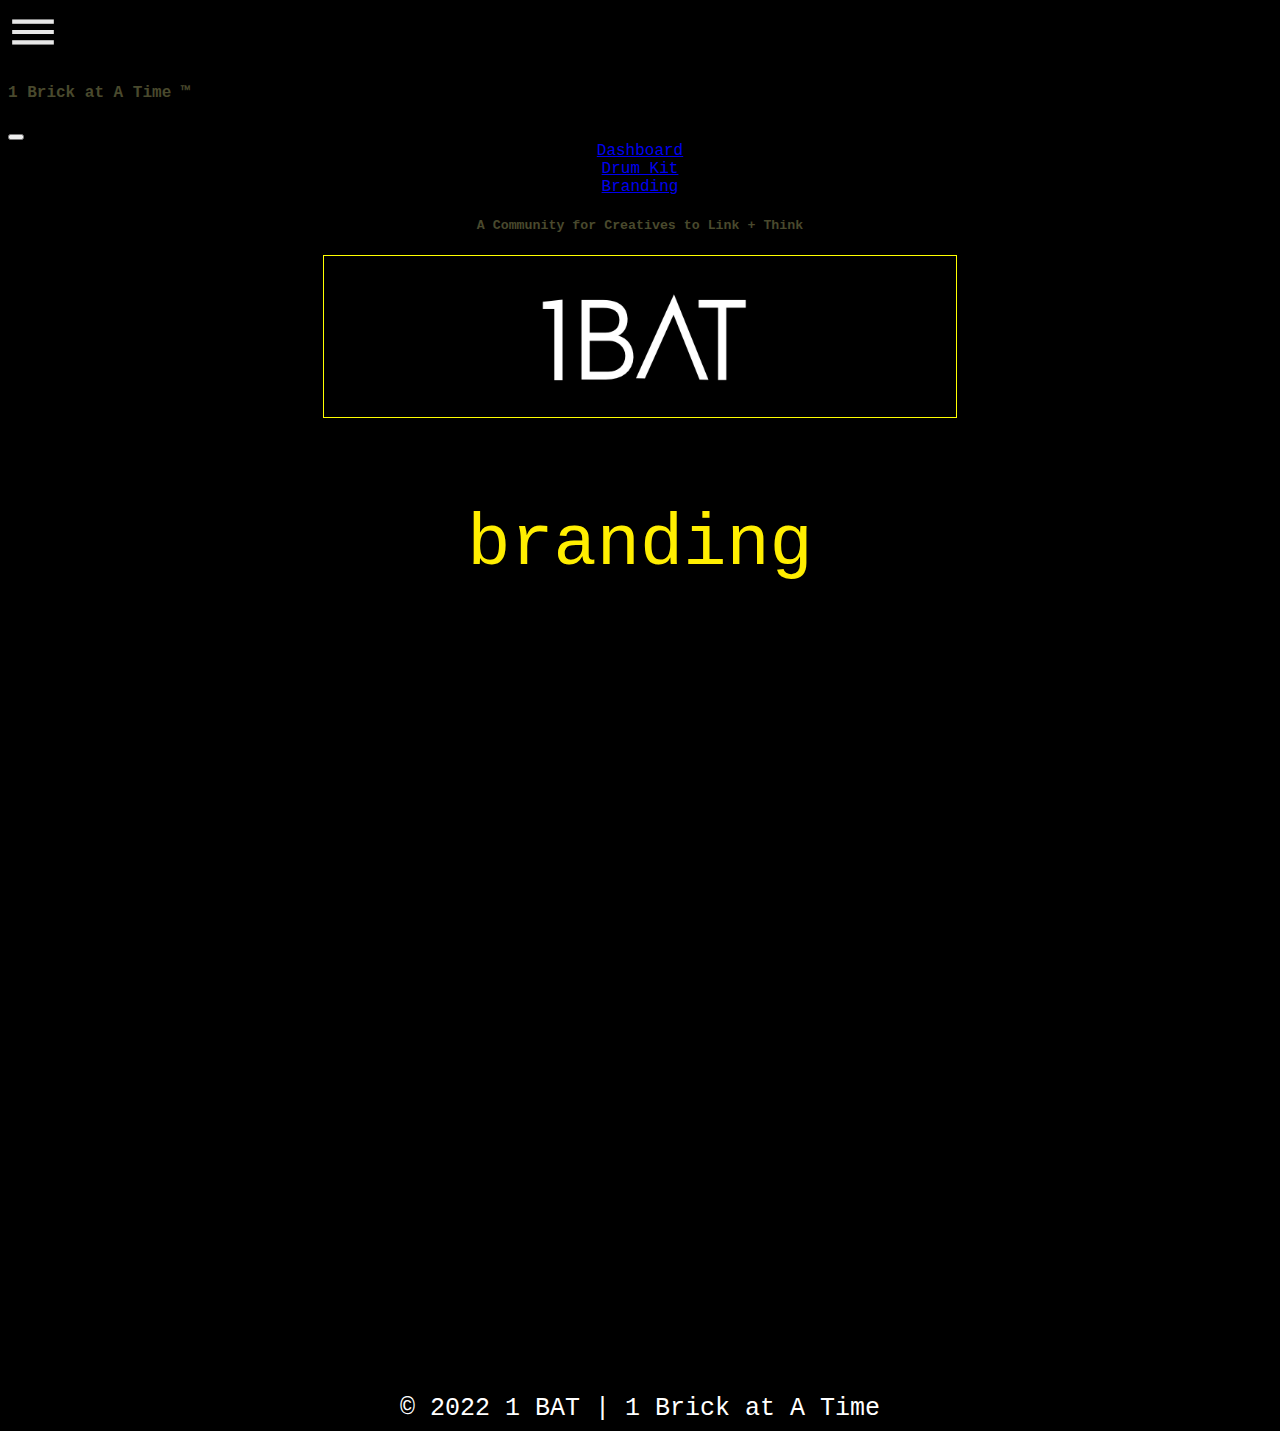
==== branding.html @ 71df1e8a "rolled back changes and cloned the latest file at current state" ====
<!DOCTYPE html>
<html lang="en">
<head>
    
    <meta charset="UTF-8">
    <meta http-equiv="X-UA-Compatible" content="IE=edge">
    <meta name="viewport" content="width=device-width, initial-scale=1.0">
    <title>1 BAT | 1 Brick at A Time | The Pyramids Weren't Built in a Day</title>
    
    <link href="https://fonts.googleapis.com/icon?family=Material+Icons" rel="stylesheet">

    <link rel="stylesheet" href="style.css">
    <link href="https://cdn.jsdelivr.net/npm/bootstrap@5.1.3/dist/css/bootstrap.min.css" rel="stylesheet"
        integrity="sha384-1BmE4kWBq78iYhFldvKuhfTAU6auU8tT94WrHftjDbrCEXSU1oBoqyl2QvZ6jIW3" crossorigin="anonymous">
    <link rel="icon" type="image/png" href="logo.png"/>

    <script defer src="index.js"></script>
    
    <script src="https://cdn.jsdelivr.net/npm/@popperjs/core@2.10.2/dist/umd/popper.min.js"
        integrity="sha384-7+zCNj/IqJ95wo16oMtfsKbZ9ccEh31eOz1HGyDuCQ6wgnyJNSYdrPa03rtR1zdB"
        crossorigin="anonymous"></script>
    <script src="https://cdn.jsdelivr.net/npm/bootstrap@5.1.3/dist/js/bootstrap.min.js"
        integrity="sha384-QJHtvGhmr9XOIpI6YVutG+2QOK9T+ZnN4kzFN1RtK3zEFEIsxhlmWl5/YESvpZ13"
        crossorigin="anonymous"></script>
</head>


<div class="nav-div">
    
    
    
    <a class="nav-link" href="#scrollspyHeading1">
        <span class="material-icons" type="button" data-bs-toggle="offcanvas" data-bs-target="#offcanvasRight"
        aria-controls="offcanvasRight"> dehaze </span>
    </a>

    <!-- <h3>
        sign up | Log in
    </h3> -->
    
    <div class="offcanvas offcanvas-end" tabindex="-1" id="offcanvasRight" aria-labelledby="offcanvasRightLabel">
        <div class="offcanvas-header">
            <h4 id="offcanvasRightLabel">1 Brick at A Time ™ </h4>
            
            <button type="button" class="btn-close text-reset" data-bs-dismiss="offcanvas" aria-label="Close"></button>
        </div>
        <div class="offcanvas-body" style="text-align: center;">
            
            <nav>
                <a href="/" class="nav-link" data-link>Dashboard</a> <br>
                <a href="/drums.html" class="nav-link" data-link>Drum Kit</a> <br>
                <a href="/branding.html" class="nav-link" data-link>Branding</a>
            </nav>

            <h5 id="offcanvasRightLabel">A Community for Creatives to Link + Think </h5>
        </div>
    </div>
    
</div>

<!-- </div> -->
  
    <body class="container-fluid" style="background-color: black;">

        <div style="text-align: center;">
        <a href="index.html"><img src="banner.png"
                style="width: 50%; text-align: center; border: yellow 1px; border-style: solid; margin-bottom: 10px;">
        </a>
            </div>

        <center>
            <div class="form-results-div" id='form-results-div'>

            </div>
        <div id="error" class="error-div">              
            <p style="font-size: .75in;" style="color: gray;">branding</p>
            <iframe src="https://player.vimeo.com/video/339243519?h=982b3cb230&autoplay=1&byline=0&portrait=0" width="640"
                height="440" frameborder="0" allow="autoplay; fullscreen; picture-in-picture" allowfullscreen></iframe>
            </div>
            
    </center>

</body>

<footer>
    <center>
        <div class="footer-container">
            <span>© 2022 1 BAT | 1 Brick at A Time</span>
        </div>
    </center>
</footer>


</html>
---- style.css ----
.container-fluid {
    display: inline-flexbox;
    background-color: rgb(0, 0, 0);
    height: min-content;
    cursor: pointer;
}

.beat-container {
    /* background-color: rgb(78, 65, 87); */
    font-family: 'Courier New', Courier, monospace;
    /* background-image: url('maschine-beats.gif'); */
    background-repeat: no-repeat;
    background-attachment: fixed;
    background-size: cover;
    height: max-content;
}

.feature-container {
    font-family: 'Courier New', Courier, monospace;
    /* background-attachment: fixed; */
    background-size: cover;
}


.coder-container {
    background-image: url('jc.gif');
    background-repeat: no-repeat;
    background-attachment: fixed;
    background-size: cover;
    height: 400px;
    font-family: 'Courier New', Courier, monospace;
    position: relative;
    display: block;
    margin-left: auto;
    margin-right: auto;
}

.social-container {
    background-color: rgb(0, 0, 0);
    display: flex;
    display: inline-flexbox;
    align-items: center;
    font-family: Arial, Helvetica Bold, sans-serif;
    justify-content: space-between;
}

.social-container:hover {
    color:rgb(0, 0, 0);
}

.drum-machine-container {
    background-color: trans;
    display: flex;
    color: rgb(255, 255, 255);
    font-family: Arial, Helvetica Bold, sans-serif;
    align-items: center;
    height: 75px;
    width: 100%;
}



.creative-projects-container {
    background-color: rgba(196, 196, 196, 0.486);
    display: flex;
    color: rgb(255, 255, 255);
    font-family: Arial, Helvetica Bold, sans-serif;
    align-items: center;
    height: 150px;
    border: 10px;
    border-color: green;
}

.sound {
    color: yellow;
    display: inline-flexbox;
    background-repeat: no-repeat;
    /* border: .10px; */
    border: solid .5px;
    width: 100px;
    height: 100px;
    border-color:rgb(0, 0, 0);
    /* border-radius: 25px; */
    background-color:rgb(212, 212, 212);
    color: black;
    margin-top: 50px;
    text-align: center;
    margin-right: auto;
    margin-left: auto;
    transition: background .25s;
    box-shadow: 4px 4px 4px #424242;

}

.sound h1 {
    font-size: large;
    margin-top: 35px;
}
.sound:hover {
    /* background-image: url("maschine-beats.gif"); */
    background-position: center;
    background-color: transparent;
    border: solid .5px;
    color: rgb(255, 238, 0);
    transition: linear;
    box-shadow: 8px 8px 6px #424242;
}

.playing {
     background-position: center;
    background-color: transparent;
    border: 1px;
    border: solid;
    color: rgb(255, 238, 0);
    transition: linear;

}

.projects-box {
    color: transparent;
    background-repeat: no-repeat;
    background-position-x: unset;
    border: 1px;
    width: 50%;
    height: 400px;
    border-color:rgb(255, 238, 0);
    background-color: rgb(255, 255, 255);
}

.projects-box:hover {
    background-position: center;
    background-color: rgb(0, 0, 0);
    border: 1px;
    color: rgb(255, 255, 255);
}

.beat-box {
    border: 1px;
    height: 400px;
    width: 50%;
    background-color:rgb(255, 238, 0);
    background-repeat: no-repeat;
    color: transparent;
}

.beat-box:hover {
    /* background-image: url("maschine-beats.gif"); */
    background-position: center;
    background-color: rgb(0, 0, 0);
    color: white;
    border: 1px;
    width: 50%;
}


.footer-container {
    background-color: black;
    background-repeat: no-repeat;
    background-attachment: fixed;
    background-size: cover;
    height: 75px;
    font-family: 'Courier New', Courier, monospace;
    text-align: bottom;
    position: relative;
    display: block;
    margin-left: auto;
    margin-right: auto;
    color: white;
}

.footer-container span {
   font-size: 25px;
   position: absolute;
    bottom: 0;
    right: 0;
    left: 0;
}

.nav-div {
   
    font-family: 'Courier New', Courier, monospace;
    color: rgb(73, 73, 45);
    display: inline;
}

.img {
    padding: 0;
    display: block;
    margin: 0 auto;
    width: 100%;
}

.material-icons { 
    font-size: 50px;
    position: static;
    color: rgb(231, 231, 231);
}

.material-icons:hover {
    color: rgb(255, 238, 0);
}

.input {
font-size: 20px;
font-family: 'Courier New', Courier, monospace;
border-radius: 25px;
border: 1px transparent;
padding: 20px;
margin-bottom: 10px;
width: 50%;
resize: vertical;
height: 1px;
outline: none;
}

.input:hover {
/* box-shadow: 0 0 11px rgba(21, 24, 26, 0.555); */
box-shadow: 0 0 11px rgb(255, 238, 0);
}

.buttons {
background-color: rgb(129, 137, 143);
font-family: 'Courier New', Courier, monospace;
border-radius: 25px;
border: transparent;
width: fit-content;
resize: vertical;
outline: transparent;
font-size: 25px;
}

.buttons:hover {
background-color: rgb(90, 84, 143);
box-shadow: 0 0 11px rgba(33,33,33,.2);
color: rgb(255, 255, 255);
}

.error-div {
    background-color: rgb(0, 0, 0);
    width: 100%;
    font-size: 33px;
    font-family: 'Courier New', Courier, monospace;
    color: rgb(255, 238, 0);
    padding-bottom: 2.5in; 
}

.error-div:hover {
background-image: url('tvstatic.txt')
}

.sign-up-button {
    border-radius: 25%;
    border:rgb(255, 238, 0);
}

.machine-label {
    border: 2px;
    border-color: white;
    color: yellow;
    width: 100%;
}
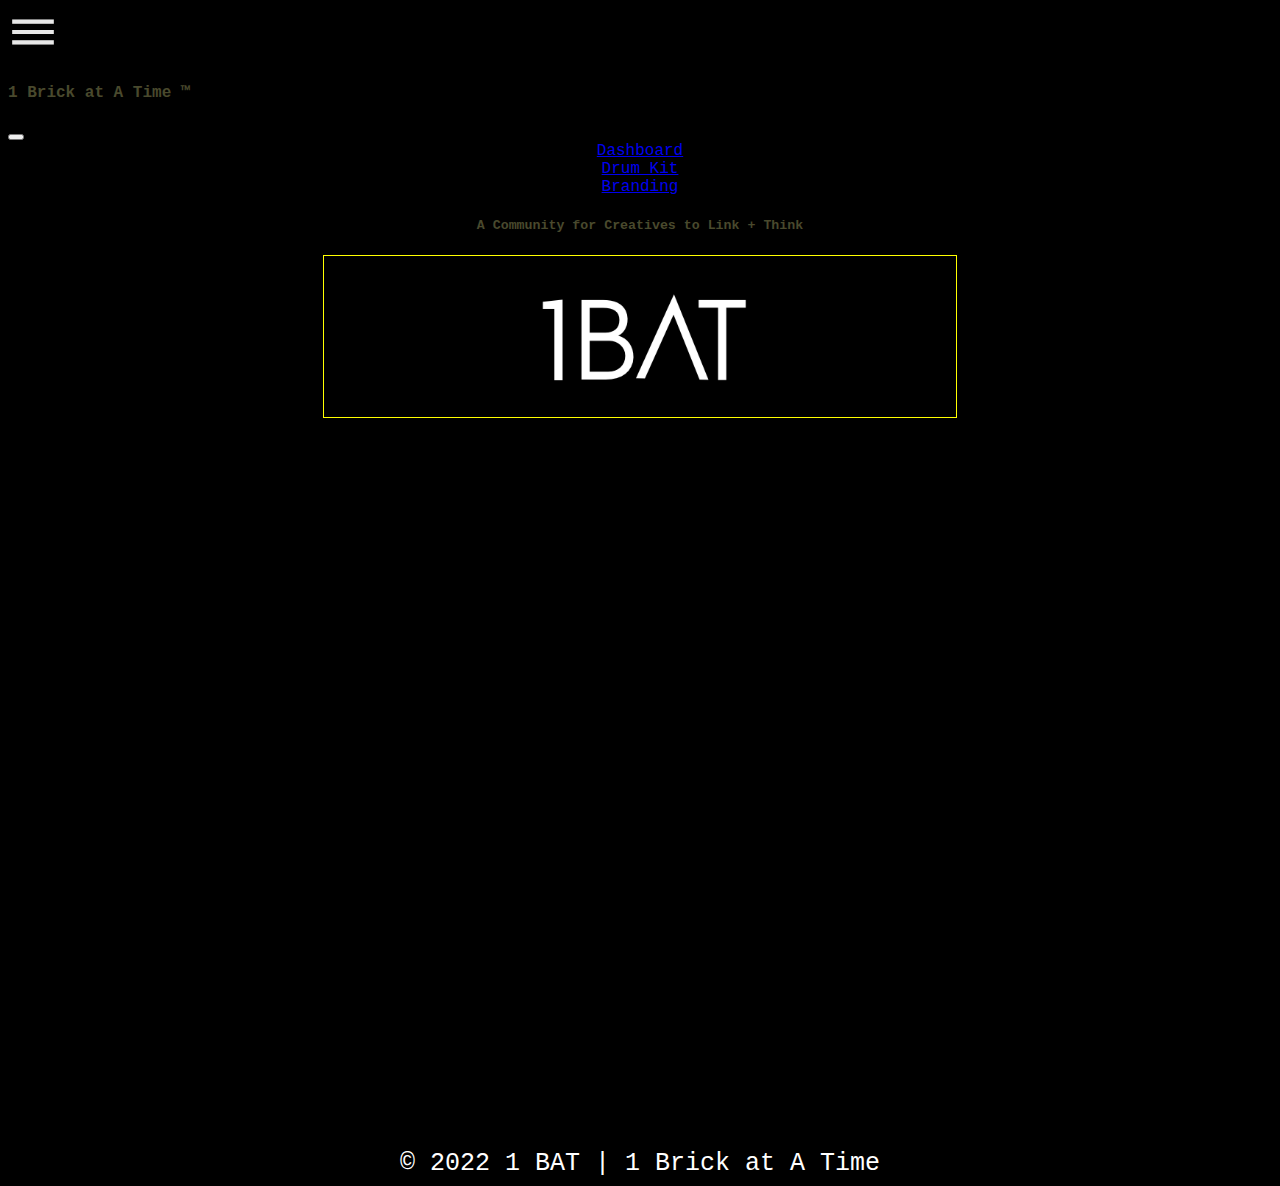
==== commit 5e952a8f: "added overflow auto to error div" ====
--- a/branding.html
+++ b/branding.html
@@ -72,9 +72,9 @@
             <div class="form-results-div" id='form-results-div'>
 
             </div>
-        <div id="error" class="error-div">              
+        <div id="error" class="">              
             <p style="font-size: .75in;" style="color: gray;">branding</p>
-            <iframe src="https://player.vimeo.com/video/339243519?h=982b3cb230&autoplay=1&byline=0&portrait=0" width="640"
+            <iframe src="https://player.vimeo.com/video/339243519?h=982b3cb230&autoplay=1&byline=0&portrait=0" width="540"
                 height="440" frameborder="0" allow="autoplay; fullscreen; picture-in-picture" allowfullscreen></iframe>
             </div>
             
--- a/style.css
+++ b/style.css
@@ -241,7 +241,9 @@
     font-size: 33px;
     font-family: 'Courier New', Courier, monospace;
     color: rgb(255, 238, 0);
-    padding-bottom: 2.5in; 
+    /* padding-bottom: 2.5in; */
+    height: 40vh;
+    overflow: auto;
 }
 
 .error-div:hover {
